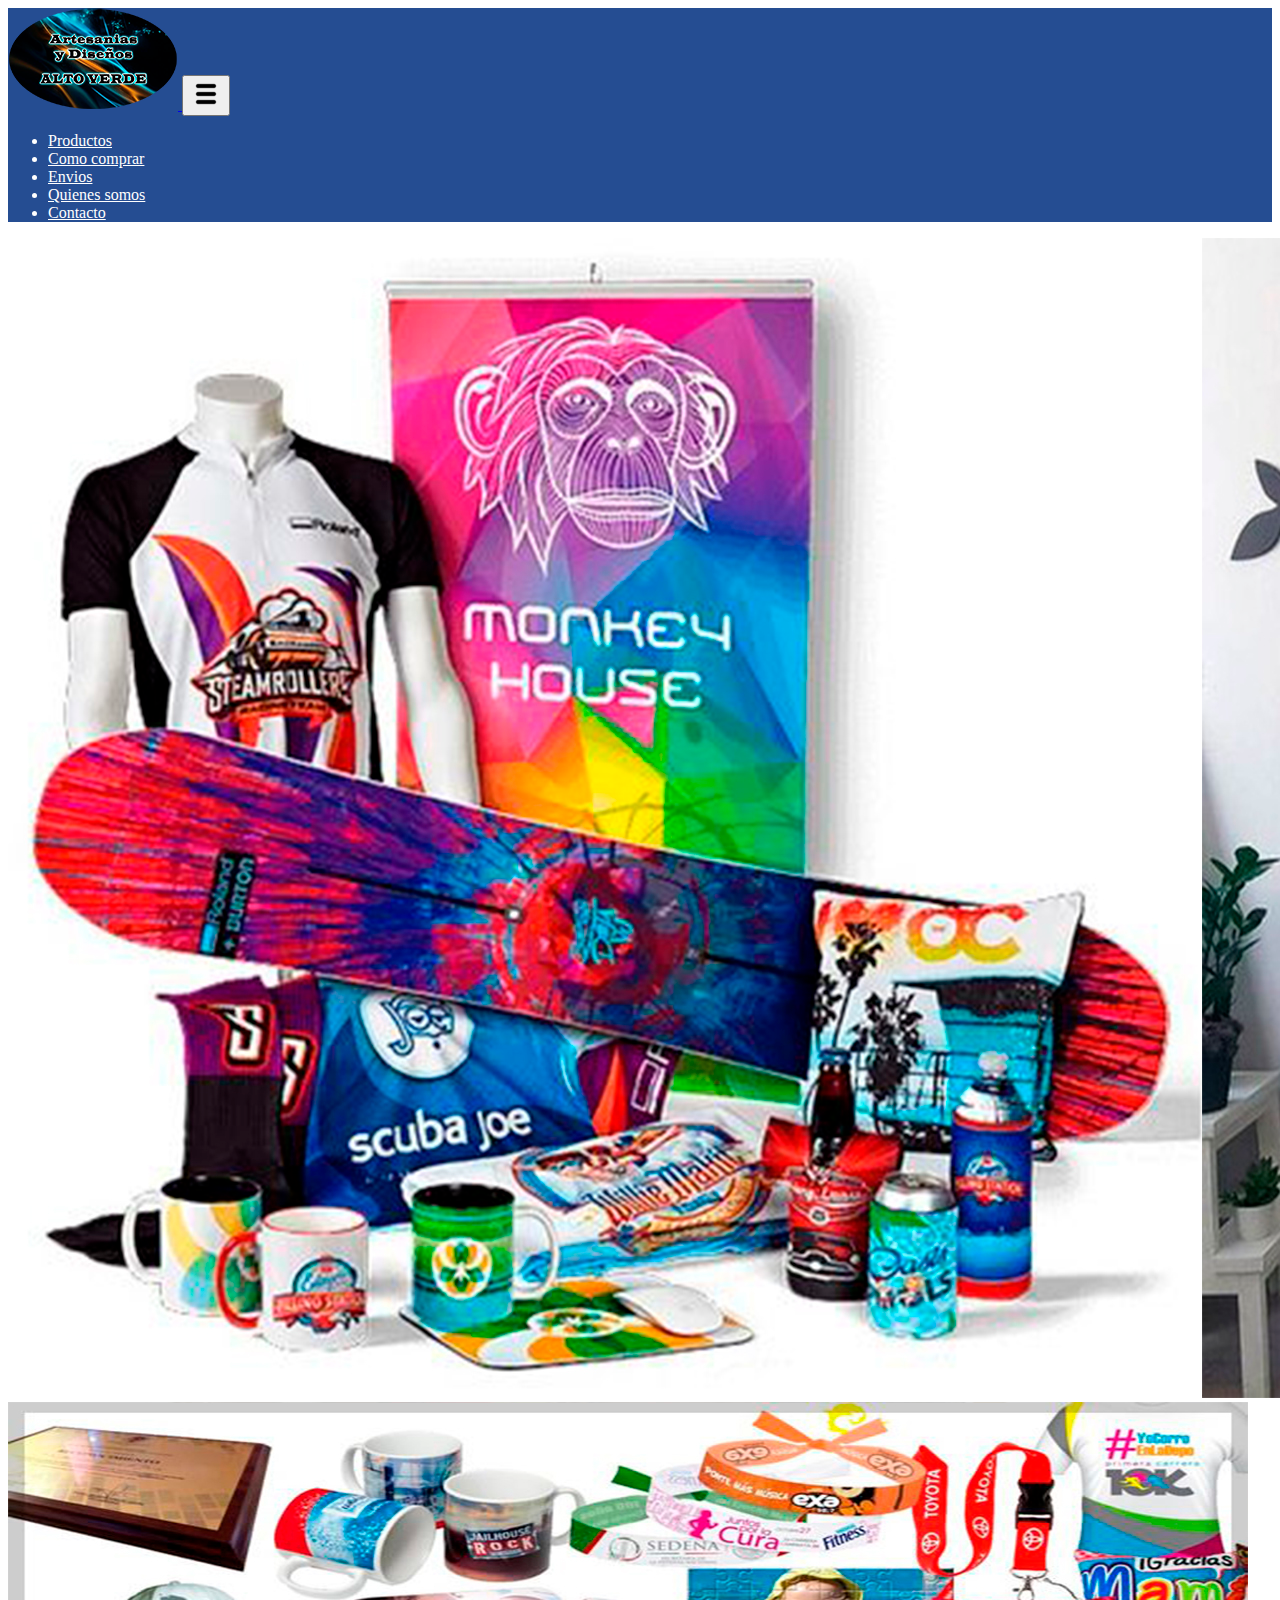
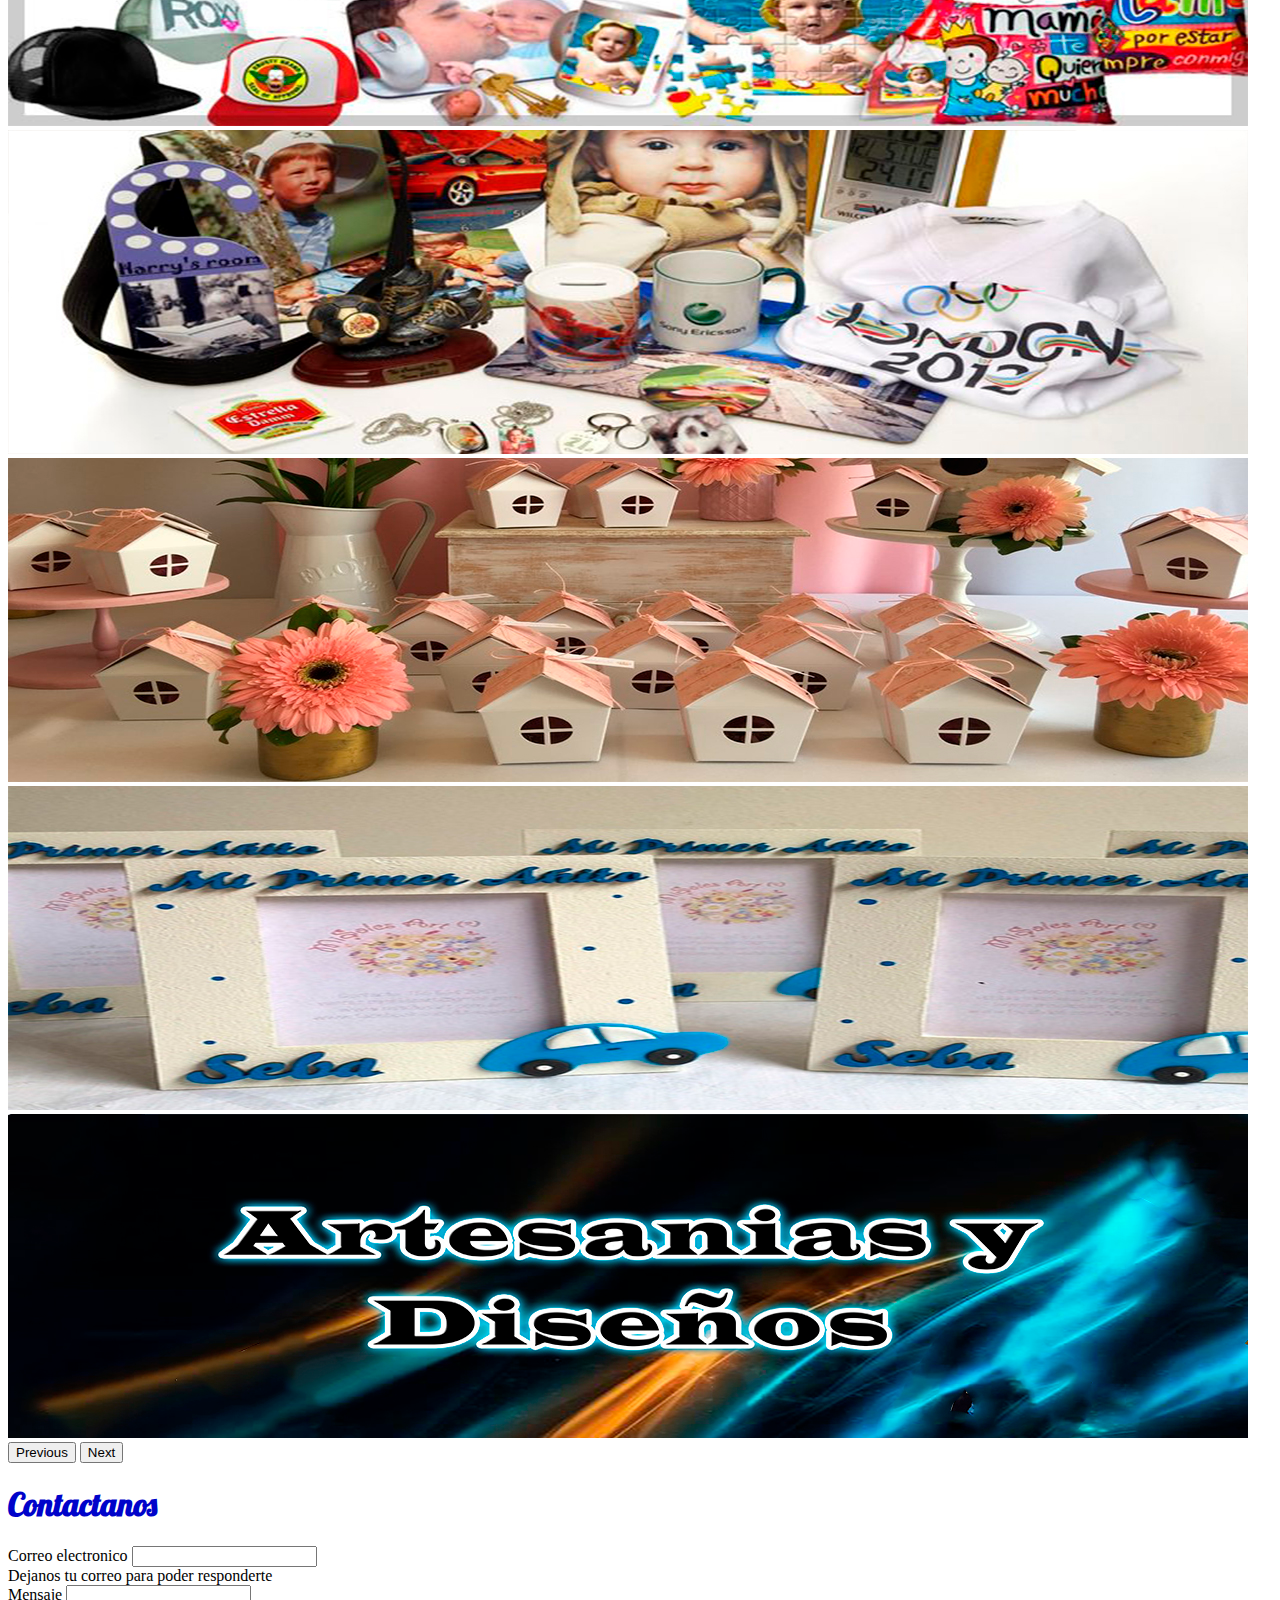
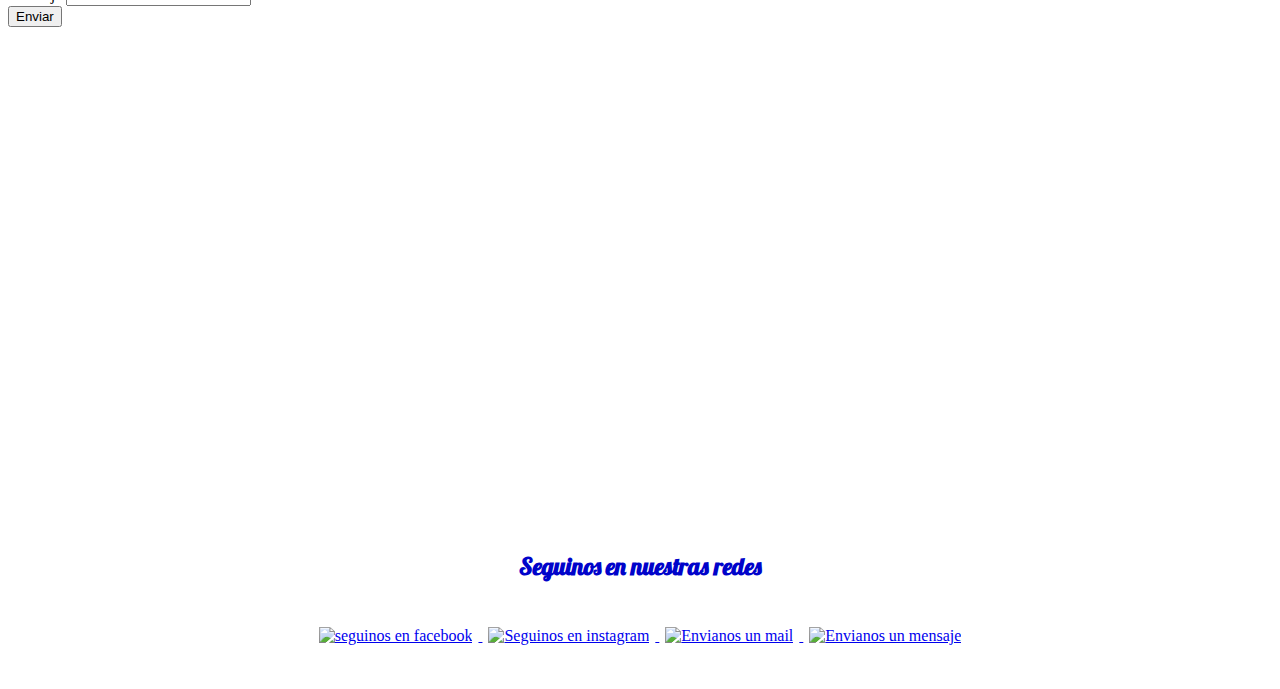
==== contacto.html @ fc563d9e "comiezo del uso de bootstrap" ====
<!doctype html>
<html lang="en">
  <head>
    <!-- Required meta tags -->
    <meta charset="utf-8">
    <meta name="viewport" content="width=device-width, initial-scale=1">
    <link rel="shortcut icon" href="img/favicon.png" type="image/x-icon">

    <!-- Bootstrap CSS -->
    <link href="https://cdn.jsdelivr.net/npm/bootstrap@5.0.2/dist/css/bootstrap.min.css" rel="stylesheet" integrity="sha384-EVSTQN3/azprG1Anm3QDgpJLIm9Nao0Yz1ztcQTwFspd3yD65VohhpuuCOmLASjC" crossorigin="anonymous">

    <!-- Mi CSS -->
    <link rel="stylesheet" href="css/style.css">

    <style>
        .nav-link{
            color: white !important;
        }
    </style>

    <title>Contacto</title>
  </head>
 
  <body>
    <!-- inicia nav -->
    <nav class="navbar navbar-expand-lg navbar-light bg-blue">
        <div class="container-fluid">
          <a class="navbar-brand" href="index.html">
            <img src="img/Artesanias y diseños LOGO.png" alt="log artesanias y diseños">
          </a>
          <button class="navbar-toggler" type="button" data-bs-toggle="collapse" data-bs-target="#navbarSupportedContent" aria-controls="navbarSupportedContent" aria-expanded="false" aria-label="Toggle navigation">
           <img src="img/hambotton.png" alt="boton hamburgueza">
          </button>
          <div class="collapse navbar-collapse" id="navbarSupportedContent">
            <ul class="navbar-nav ms-auto mb-2 mb-lg-0">
              <li class="nav-item">
                <a class="nav-link" aria-current="page" href="productos.html">Productos</a>
              </li>
              <li class="nav-item">
                <a class="nav-link" href="como-comprar.html">Como comprar</a>
              </li>
              <li class="nav-item">
                <a class="nav-link" href="envios.html">Envios</a>
              </li>
              <li class="nav-item">
                <a class="nav-link" href="quienes-somos.html">Quienes somos</a>
              </li>
              <li class="nav-item">
                <a class="nav-link" href="contacto.html">Contacto</a>
              </li>
                </ul>
              </li>
            </ul>
          </div>
        </div>
      </nav>

    <!-- carrusel -->

    <div id="carouselExampleControls" class="carousel slide" data-bs-ride="carousel">
        <div class="carousel-inner">
            <div class="carousel-item">
                <img src="img/header.jpg" class="d-block w-100" alt="collage de trabajos realizados">
              </div>
          <div class="carousel-item active">
            <img src="img/header 1.jpg" class="d-block w-100" alt="prodctos suyblimados">
          </div>
          <div class="carousel-item">
            <img src="img/header 2.jpg" class="d-block w-100" alt="productos sublimados 2">
          </div>
          <div class="carousel-item">
            <img src="img/header 3.jpg" class="d-block w-100" alt="souvenirs, casitas de madera">
          </div>
          <div class="carousel-item">
            <img src="img/header 4.jpg" class="d-block w-100" alt="cuadros de madera">
          </div>
          <div class="carousel-item">
            <img src="img/header 5.jpg" class="d-block w-100" alt="fondo con nombre de artesanias y diseños">
          </div>
        </div>
        <button class="carousel-control-prev" type="button" data-bs-target="#carouselExampleControls" data-bs-slide="prev">
          <span class="carousel-control-prev-icon" aria-hidden="true"></span>
          <span class="visually-hidden">Previous</span>
        </button>
        <button class="carousel-control-next" type="button" data-bs-target="#carouselExampleControls" data-bs-slide="next">
          <span class="carousel-control-next-icon" aria-hidden="true"></span>
          <span class="visually-hidden">Next</span>
        </button>
    </div>
        <!-- fin de carrusel -->

    <h1 class="py-3 text-center">Contactanos</h1>

        <!-- inicio de cards -->

    <main class="py-3">
        <div class="container-fluid">
            <div class="row col-md-6">
                <form >
                    <div class="mb-3">
                      <label for="exampleInputEmail1" class="form-label">Correo electronico</label>
                      <input type="email" class="form-control" id="exampleInputEmail1" aria-describedby="emailHelp">
                      <div id="emailHelp" class="form-text">Dejanos tu correo para poder responderte</div>
                    </div>
                    <div class="mb-2">
                      <label for="exampleInputPassword1" class="form-label">Mensaje</label>
                      <input type="message">
                    </div>
                    <button type="submit" class="btn btn-primary">Enviar</button>
                  </form>
            </div>
            <div class="ms-auto">
                <iframe src="https://www.google.com/maps/embed?pb=!1m18!1m12!1m3!1d1200.9533339688392!2d-60.688616274279795!3d-31.6390799700704!2m3!1f0!2f0!3f0!3m2!1i1024!2i768!4f13.1!3m3!1m2!1s0x95b5a99032466337%3A0x28bb184f882db383!2sFerrocarril%20Nacional%20Gral%20Belgrano!5e0!3m2!1ses!2sar!4v1660010239823!5m2!1ses!2sar" width="600" height="450" style="border:0;" allowfullscreen="" loading="lazy" referrerpolicy="no-referrer-when-downgrade"></iframe>
            </div>
        </div>
    </main>
      
    <!-- fin de cards -->


    <!-- inicio de footer -->

    <footer class="pie">
        <h5 class="pie__titulo--md h3">Seguinos en nuestras redes</h5>
        <div>
            <a href="https://www.youtube.com/watch?v=2b3xG_YjgvI" target="_blank">
                <img src="Img/facebook.png" alt="seguinos en facebook" class="pie__icon--sm">
            </a>
            <a href="https://www.youtube.com/watch?v=2b3xG_YjgvI" target="_blank">
                <img src="Img/instagram.png" alt="Seguinos en instagram"class="pie__icon--sm">
            </a>   
            <a href="https://www.youtube.com/watch?v=2b3xG_YjgvI"target="_blank">
                <img src="Img/gmail.png" alt="Envianos un mail"class="pie__icon--sm">
            </a>   
            <a href="https://www.youtube.com/watch?v=2b3xG_YjgvI" target="_blank">
                <img src="Img/whatsapp.png" alt="Envianos un mensaje"class="pie__icon--sm">
            </a>
        </div>
    </footer>


    <!-- Option 1: Bootstrap Bundle with Popper -->
    <script src="https://cdn.jsdelivr.net/npm/bootstrap@5.0.2/dist/js/bootstrap.bundle.min.js" integrity="sha384-MrcW6ZMFYlzcLA8Nl+NtUVF0sA7MsXsP1UyJoMp4YLEuNSfAP+JcXn/tWtIaxVXM" crossorigin="anonymous"></script>

  </body>
</html>
---- css/style.css ----
@import url('https://fonts.googleapis.com/css2?family=Lobster&family=Roboto&display=swap');




.bg-blue{
    background-color: rgba(13, 58, 134, 0.9);
    color: white;
}

h1,h2,h3,h4,h5{
    color: rgb(0, 3, 202);
    font-family: lobster;
}


.pie{
    /* padding */
    padding: 30px;
    /* display flex */
    display: flex;
    justify-content: center;
    align-items: center;
    flex-direction: column;
    
}

.pie__icon--sm{
    width: 35px;
    padding: 6px;
}

.pie__titulo--md{
    font-size: 1.5rem;
}
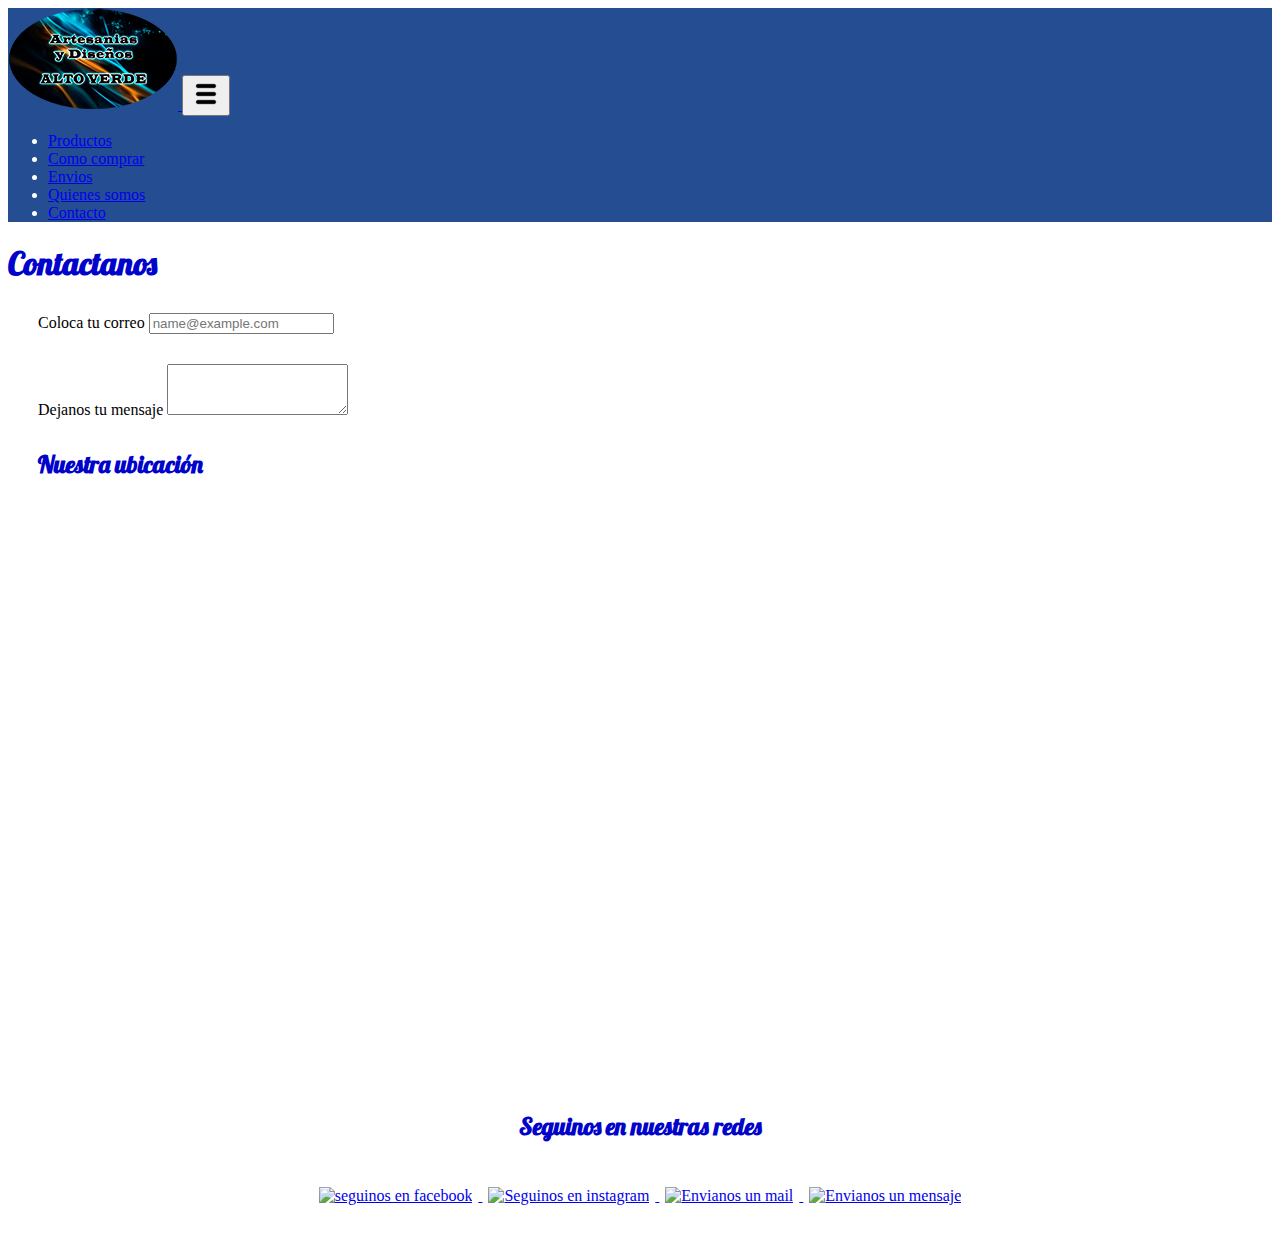
==== commit 5eb49f74: "creacion de paginas - colocacion de productos en la pagina de productos - acomode el mapa en contact" ====
--- a/contacto.html
+++ b/contacto.html
@@ -12,18 +12,13 @@
     <!-- Mi CSS -->
     <link rel="stylesheet" href="css/style.css">
 
-    <style>
-        .nav-link{
-            color: white !important;
-        }
-    </style>
 
     <title>Contacto</title>
   </head>
  
   <body>
     <!-- inicia nav -->
-    <nav class="navbar navbar-expand-lg navbar-light bg-blue">
+    <nav class="navbar navbar-expand-lg navbar-dark bg-blue">
         <div class="container-fluid">
           <a class="navbar-brand" href="index.html">
             <img src="img/Artesanias y diseños LOGO.png" alt="log artesanias y diseños">
@@ -55,67 +50,27 @@
         </div>
       </nav>
 
-    <!-- carrusel -->
-
-    <div id="carouselExampleControls" class="carousel slide" data-bs-ride="carousel">
-        <div class="carousel-inner">
-            <div class="carousel-item">
-                <img src="img/header.jpg" class="d-block w-100" alt="collage de trabajos realizados">
-              </div>
-          <div class="carousel-item active">
-            <img src="img/header 1.jpg" class="d-block w-100" alt="prodctos suyblimados">
-          </div>
-          <div class="carousel-item">
-            <img src="img/header 2.jpg" class="d-block w-100" alt="productos sublimados 2">
-          </div>
-          <div class="carousel-item">
-            <img src="img/header 3.jpg" class="d-block w-100" alt="souvenirs, casitas de madera">
-          </div>
-          <div class="carousel-item">
-            <img src="img/header 4.jpg" class="d-block w-100" alt="cuadros de madera">
-          </div>
-          <div class="carousel-item">
-            <img src="img/header 5.jpg" class="d-block w-100" alt="fondo con nombre de artesanias y diseños">
-          </div>
-        </div>
-        <button class="carousel-control-prev" type="button" data-bs-target="#carouselExampleControls" data-bs-slide="prev">
-          <span class="carousel-control-prev-icon" aria-hidden="true"></span>
-          <span class="visually-hidden">Previous</span>
-        </button>
-        <button class="carousel-control-next" type="button" data-bs-target="#carouselExampleControls" data-bs-slide="next">
-          <span class="carousel-control-next-icon" aria-hidden="true"></span>
-          <span class="visually-hidden">Next</span>
-        </button>
-    </div>
-        <!-- fin de carrusel -->
 
     <h1 class="py-3 text-center">Contactanos</h1>
 
-        <!-- inicio de cards -->
+        <!-- inicio de form -->
 
-    <main class="py-3">
-        <div class="container-fluid">
-            <div class="row col-md-6">
-                <form >
-                    <div class="mb-3">
-                      <label for="exampleInputEmail1" class="form-label">Correo electronico</label>
-                      <input type="email" class="form-control" id="exampleInputEmail1" aria-describedby="emailHelp">
-                      <div id="emailHelp" class="form-text">Dejanos tu correo para poder responderte</div>
-                    </div>
-                    <div class="mb-2">
-                      <label for="exampleInputPassword1" class="form-label">Mensaje</label>
-                      <input type="message">
-                    </div>
-                    <button type="submit" class="btn btn-primary">Enviar</button>
-                  </form>
-            </div>
-            <div class="ms-auto">
-                <iframe src="https://www.google.com/maps/embed?pb=!1m18!1m12!1m3!1d1200.9533339688392!2d-60.688616274279795!3d-31.6390799700704!2m3!1f0!2f0!3f0!3m2!1i1024!2i768!4f13.1!3m3!1m2!1s0x95b5a99032466337%3A0x28bb184f882db383!2sFerrocarril%20Nacional%20Gral%20Belgrano!5e0!3m2!1ses!2sar!4v1660010239823!5m2!1ses!2sar" width="600" height="450" style="border:0;" allowfullscreen="" loading="lazy" referrerpolicy="no-referrer-when-downgrade"></iframe>
-            </div>
+        <div class="mb-3 margin">
+          <label for="exampleFormControlInput1" class="form-label">Coloca tu correo</label>
+          <input type="email" class="form-control" id="exampleFormControlInput1" placeholder="name@example.com">
         </div>
-    </main>
-      
-    <!-- fin de cards -->
+        <div class="mb-3 margin">
+          <label for="exampleFormControlTextarea1" class="form-label">Dejanos tu mensaje</label>
+          <textarea class="form-control" id="exampleFormControlTextarea1" rows="3"></textarea>
+        </div>
+      <div class="margin">
+        <h2>Nuestra ubicación</h2>
+        <div class="mapa">
+            <iframe src="https://www.google.com/maps/embed?pb=!1m18!1m12!1m3!1d1200.9533339688392!2d-60.688616274279795!3d-31.6390799700704!2m3!1f0!2f0!3f0!3m2!1i1024!2i768!4f13.1!3m3!1m2!1s0x95b5a99032466337%3A0x28bb184f882db383!2sFerrocarril%20Nacional%20Gral%20Belgrano!5e0!3m2!1ses!2sar!4v1660010239823!5m2!1ses!2sar" width="600" height="450" style="border:0;" allowfullscreen="" loading="lazy" referrerpolicy="no-referrer-when-downgrade"></iframe>
+        </div>
+          </div>
+    
+        <!-- Fin de form -->
 
 
     <!-- inicio de footer -->
--- a/css/style.css
+++ b/css/style.css
@@ -6,6 +6,12 @@
 .bg-blue{
     background-color: rgba(13, 58, 134, 0.9);
     color: white;
+}
+
+ul li a:hover{
+    text-decoration: underline;
+    color: yellow;
+    animation-duration: 0.5s;
 }
 
 h1,h2,h3,h4,h5{
@@ -33,3 +39,25 @@
 .pie__titulo--md{
     font-size: 1.5rem;
 }
+
+.margin{
+    margin: 30px;
+}
+
+.mapa{
+    position: relative;
+    padding-bottom: 40%;
+    padding-top: 30px;
+    height: 0;
+    overflow: hidden;
+   
+}
+
+.mapa iframe{
+    position: absolute;
+    top: 0;
+    left: 0;
+    height: 100%;
+    width: 100%;
+    
+}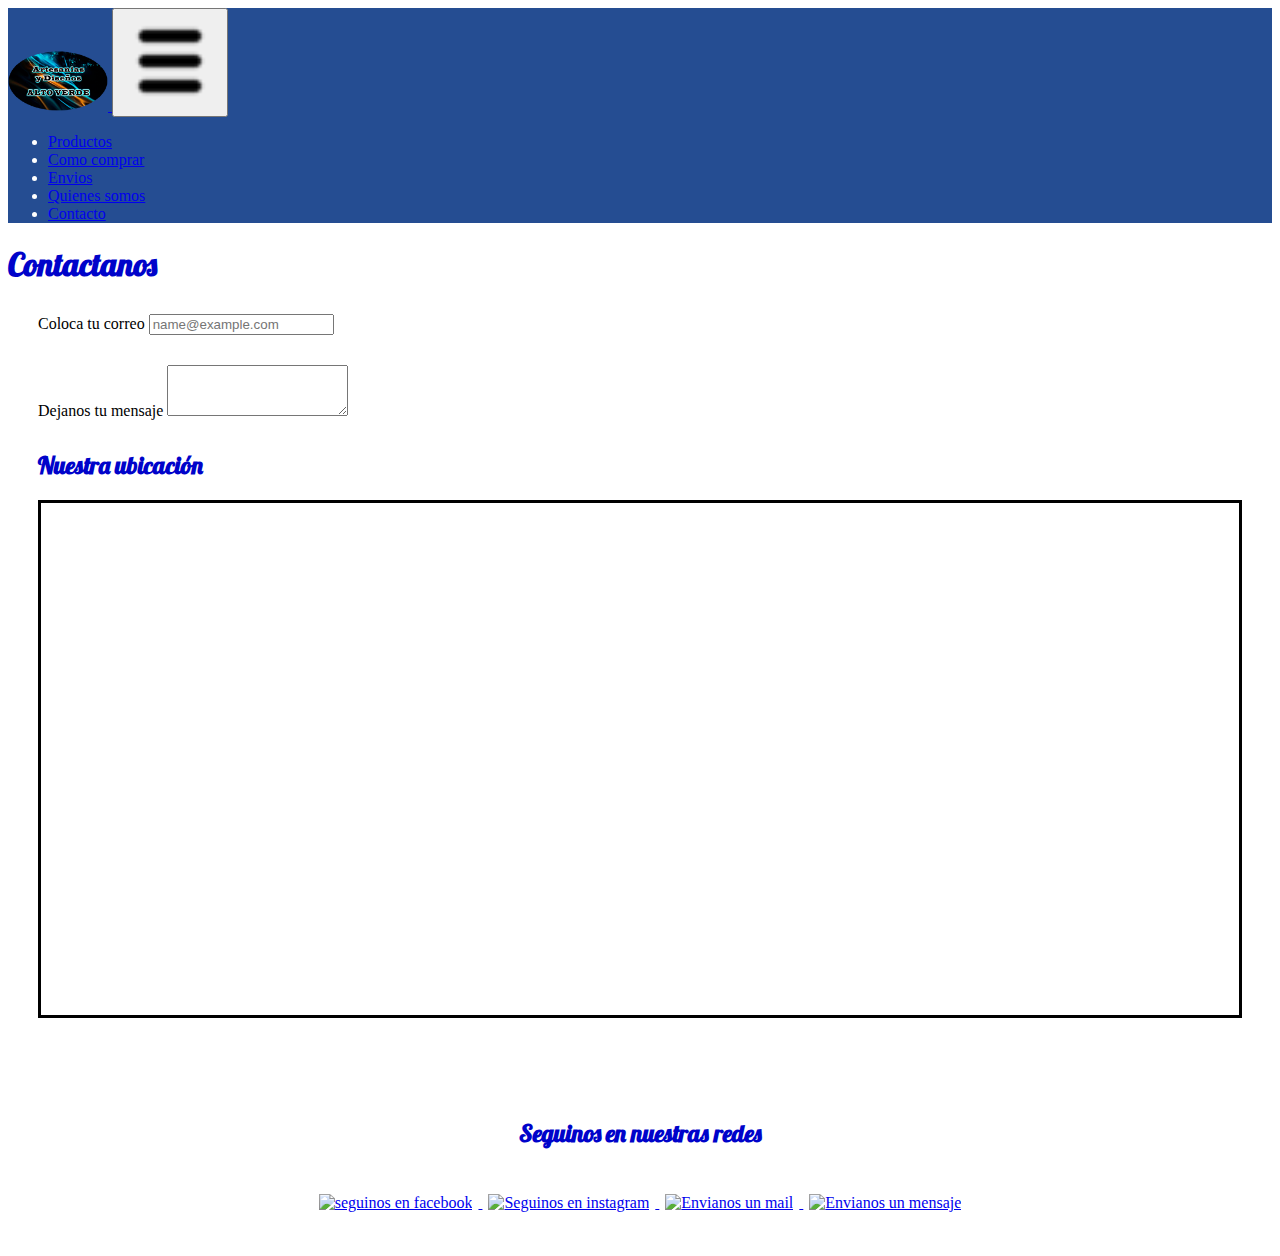
==== commit 289921f9: "diseño del mapa en contacto - acomodo de la nav con stiky-top y transparencia" ====
--- a/contacto.html
+++ b/contacto.html
@@ -18,7 +18,7 @@
  
   <body>
     <!-- inicia nav -->
-    <nav class="navbar navbar-expand-lg navbar-dark bg-blue">
+    <nav class="navbar navbar-expand-lg navbar-dark bg-blue sticky-top" id="botonera">
         <div class="container-fluid">
           <a class="navbar-brand" href="index.html">
             <img src="img/Artesanias y diseños LOGO.png" alt="log artesanias y diseños">
--- a/css/style.css
+++ b/css/style.css
@@ -8,11 +8,6 @@
     color: white;
 }
 
-ul li a:hover{
-    text-decoration: underline;
-    color: yellow;
-    animation-duration: 0.5s;
-}
 
 h1,h2,h3,h4,h5{
     color: rgb(0, 3, 202);
@@ -30,6 +25,16 @@
     flex-direction: column;
     
 }
+
+
+#botonera img{
+	width: 100px;
+}
+
+#botonera ul li a:hover{
+    color: yellow;
+}
+
 
 .pie__icon--sm{
     width: 35px;
@@ -50,6 +55,7 @@
     padding-top: 30px;
     height: 0;
     overflow: hidden;
+    border: solid 3px black;
    
 }
 
@@ -60,4 +66,8 @@
     height: 100%;
     width: 100%;
     
-}+}
+
+
+
+@media (min-whidth: 900px)